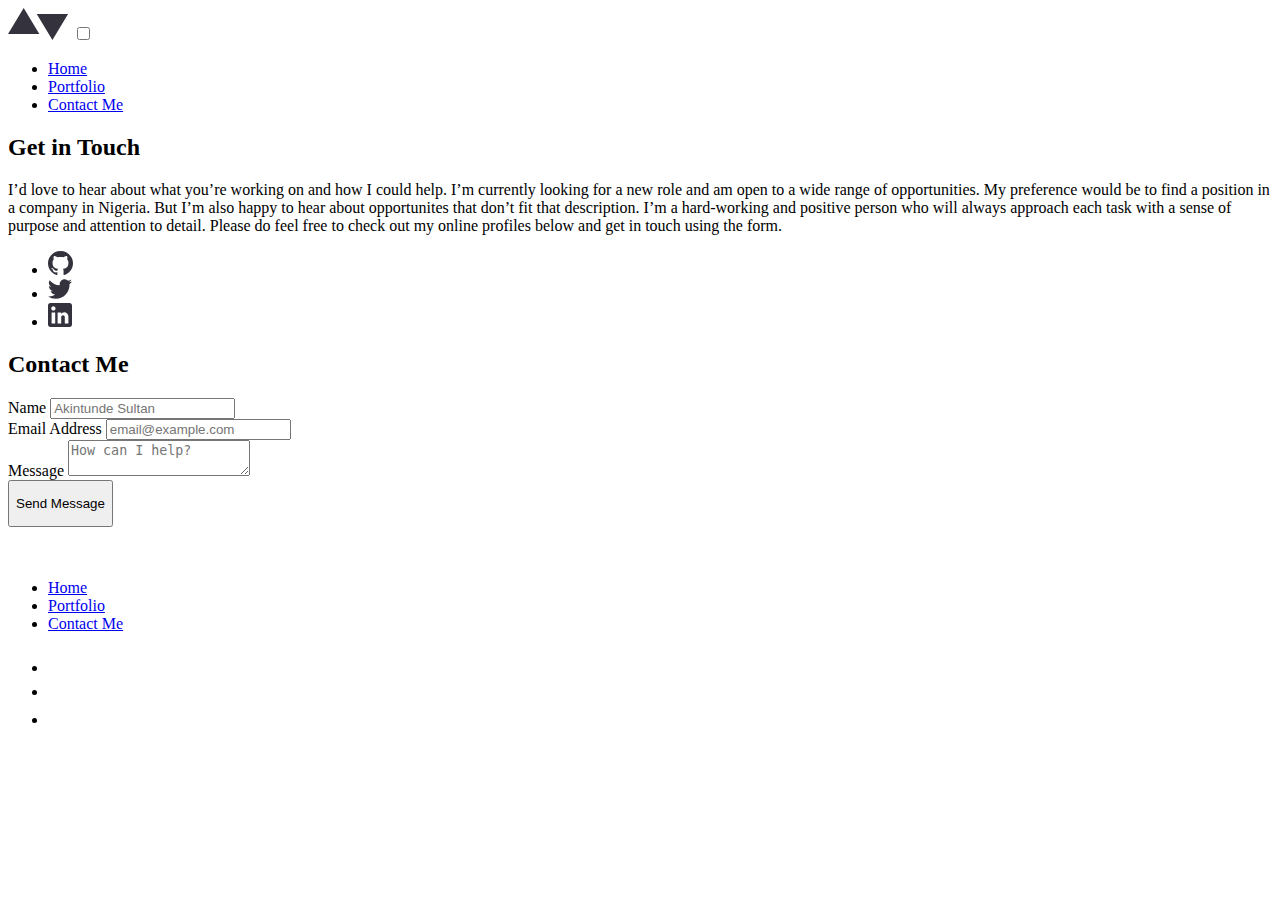
==== contact.html @ f00248d1 "Add files via upload" ====
<!DOCTYPE html>
<html lang="en">

<head>
  <meta charset="UTF-8">
  <meta name="viewport" content="width=device-width, initial-scale=1.0">
  <link rel="stylesheet" type="text/css" href="./style.css">
  <link rel="icon" type="image/png" sizes="32x32" href="./images/favicon-32x32.png">

  <title>Musab Habeeb | Contact Me</title>
</head>

<body class="page">

  <header class="header">
    <a href="./index.html"><svg class="logo logo_place_header" xmlns="http://www.w3.org/2000/svg" width="61"
        height="32">
        <path fill="#33323D" fill-rule="evenodd"
          d="M60.082 5.878L44.408 32 28.735 5.878h31.347zM15.673 0l15.674 26.122H0L15.673 0z" />
      </svg></a>
    <input class="header__menu-btn" type="checkbox" id="header__menu-btn" />
    <label class="header__menu-icon" for="header__menu-btn"><span class="navicon"></span></label>
    <ul class="menu">
      <li class="header__list"><a href="./index.html" class="header__link">Home</a></li>
      <li class="header__list"><a href="./portfolio.html" class="header__link">Portfolio</a></li>
      <li class="header__list"><a href="./contact.html" class="header__link header__link_focused">Contact Me</a></li>
    </ul>
  </header>

  <main class="main">


    <section class="contact-info">
      <h2 class="contact-info__title">Get in Touch</h2>
      <div class="contact-info__right-block">
        <p class="contact-info__paragraph">I’d love to hear about what you’re working on and how I could help. I’m
          currently
          looking for a new role and am open to a wide range of opportunities. My preference
          would be to find a position in a company in Nigeria. But I’m also happy to hear about
          opportunites that don’t fit that description. I’m a hard-working and positive person
          who will always approach each task with a sense of purpose and attention to detail.
          Please do feel free to check out my online profiles below and get in touch using the form.</p>
        <ul class="contact-info__logo-list">
          <li class="contact-info__logo-list-item"><a href="https://github.com/Musab1258" target="_blank"><svg xmlns="http://www.w3.org/2000/svg" width="25" height="24">
                <path fill="#33323D"
                  d="M12.5 0C5.594 0 0 5.51 0 12.305c0 5.437 3.581 10.048 8.547 11.674.625.116.854-.265.854-.592 0-.292-.01-1.066-.016-2.092-3.477.742-4.21-1.65-4.21-1.65-.569-1.42-1.39-1.8-1.39-1.8-1.133-.764.087-.748.087-.748 1.255.086 1.914 1.268 1.914 1.268 1.115 1.881 2.927 1.338 3.641 1.024.113-.797.434-1.338.792-1.646-2.776-.308-5.694-1.366-5.694-6.08 0-1.343.484-2.44 1.286-3.302-.14-.31-.562-1.562.11-3.256 0 0 1.047-.33 3.437 1.261 1-.273 2.063-.409 3.125-.415 1.063.006 2.125.142 3.125.415 2.375-1.591 3.422-1.261 3.422-1.261.672 1.694.25 2.945.125 3.256.797.861 1.281 1.959 1.281 3.302 0 4.727-2.921 5.767-5.703 6.07.438.369.844 1.123.844 2.276 0 1.647-.016 2.97-.016 3.37 0 .322.22.707.86.584 5-1.615 8.579-6.23 8.579-11.658C25 5.509 19.403 0 12.5 0z" />
              </svg></a></li>
          <li class="contact-info__logo-list-item"><a href="https://mobile.twitter.com/MusabHabeeb2" target="_blank"><svg xmlns="http://www.w3.org/2000/svg" width="24" height="20">
                <path fill="#33323D"
                  d="M24 2.557a9.83 9.83 0 01-2.828.775A4.932 4.932 0 0023.337.608a9.864 9.864 0 01-3.127 1.195A4.916 4.916 0 0016.616.248c-3.179 0-5.515 2.966-4.797 6.045A13.978 13.978 0 011.671 1.149a4.93 4.93 0 001.523 6.574 4.903 4.903 0 01-2.229-.616c-.054 2.281 1.581 4.415 3.949 4.89a4.935 4.935 0 01-2.224.084 4.928 4.928 0 004.6 3.419A9.9 9.9 0 010 17.54a13.94 13.94 0 007.548 2.212c9.142 0 14.307-7.721 13.995-14.646A10.025 10.025 0 0024 2.557z" />
              </svg></a></li>
          <li class="contact-info__logo-list-item"><a href="https://www.linkedin.com/in/musab-habeeb-8a90611b9" target="_blank"><svg xmlns="http://www.w3.org/2000/svg" width="24" height="24">
                <path fill="#33323D"
                  d="M21.6 0H2.4C1.08 0 0 1.08 0 2.4v19.2C0 22.92 1.08 24 2.4 24h19.2c1.32 0 2.4-1.08 2.4-2.4V2.4C24 1.08 22.92 0 21.6 0zM7.2 20.4H3.6V9.6h3.6v10.8zM5.4 7.56c-1.2 0-2.16-.96-2.16-2.16 0-1.2.96-2.16 2.16-2.16 1.2 0 2.16.96 2.16 2.16 0 1.2-.96 2.16-2.16 2.16zm15 12.84h-3.6v-6.36c0-.96-.84-1.8-1.8-1.8-.96 0-1.8.84-1.8 1.8v6.36H9.6V9.6h3.6v1.44c.6-.96 1.92-1.68 3-1.68 2.28 0 4.2 1.92 4.2 4.2v6.84z" />
              </svg></a></li>
        </ul>
      </div>
    </section>




    <section class="contact-form">

      <h2 class="contact-form__title">Contact Me</h2>

      <div class="contact-form__form-section">
        <div class="input">
          <label class="label">Name</label>
          <input class="text-input" type="text" placeholder="Akintunde Sultan">
        </div>

        <div class="input">
          <label class="label">Email Address</label>
          <input class="text-input" type="text" placeholder="email@example.com">
        </div>

        <div class="input">
          <label class="label">Message</label>
          <textarea class="textarea" type="text" placeholder="How can I help?"></textarea>
        </div>
        <button class="button-primary button-primary_place_contact-form">
          <p class="button-primary__text button-primary__text_place_contact-form">Send Message</p>
        </button>

      </div>

    </section>

  </main>

  <section class="footer">
    <div class="footer__nav-container">
      <div class="footer__nav-left">
        <a class="logo__link" href="./index.html"><svg class="logo logo_place_footer" xmlns="http://www.w3.org/2000/svg"
            width="61" height="32">
            <path fill="#FFFFFF" fill-rule="evenodd"
              d="M60.082 5.878L44.408 32 28.735 5.878h31.347zM15.673 0l15.674 26.122H0L15.673 0z" />
          </svg></a>
        <ul class="footer__nav-list">
          <li class="footer__link"><a class="footer__link-inside" href="./index.html">Home</a></li>
          <li class="footer__link"><a class="footer__link-inside" href="./portfolio.html">Portfolio</a></li>
          <li class="footer__link"><a class="footer__link-inside" href="./contact.html">Contact Me</a></li>
        </ul>
      </div>

      <ul class="footer__logo-list">
        <li class="footer__logo-list-item"><a href="https://github.com/Musab1258" target="_blank"><svg xmlns="http://www.w3.org/2000/svg" width="25" height="24">
              <path fill="#FFFFFF"
                d="M12.5 0C5.594 0 0 5.51 0 12.305c0 5.437 3.581 10.048 8.547 11.674.625.116.854-.265.854-.592 0-.292-.01-1.066-.016-2.092-3.477.742-4.21-1.65-4.21-1.65-.569-1.42-1.39-1.8-1.39-1.8-1.133-.764.087-.748.087-.748 1.255.086 1.914 1.268 1.914 1.268 1.115 1.881 2.927 1.338 3.641 1.024.113-.797.434-1.338.792-1.646-2.776-.308-5.694-1.366-5.694-6.08 0-1.343.484-2.44 1.286-3.302-.14-.31-.562-1.562.11-3.256 0 0 1.047-.33 3.437 1.261 1-.273 2.063-.409 3.125-.415 1.063.006 2.125.142 3.125.415 2.375-1.591 3.422-1.261 3.422-1.261.672 1.694.25 2.945.125 3.256.797.861 1.281 1.959 1.281 3.302 0 4.727-2.921 5.767-5.703 6.07.438.369.844 1.123.844 2.276 0 1.647-.016 2.97-.016 3.37 0 .322.22.707.86.584 5-1.615 8.579-6.23 8.579-11.658C25 5.509 19.403 0 12.5 0z" />
            </svg></a></li>
        <li class="footer__logo-list-item"><a href="https://mobile.twitter.com/MusabHabeeb2" target="_blank"><svg xmlns="http://www.w3.org/2000/svg" width="24" height="20">
              <path fill="#FFFFFF"
                d="M24 2.557a9.83 9.83 0 01-2.828.775A4.932 4.932 0 0023.337.608a9.864 9.864 0 01-3.127 1.195A4.916 4.916 0 0016.616.248c-3.179 0-5.515 2.966-4.797 6.045A13.978 13.978 0 011.671 1.149a4.93 4.93 0 001.523 6.574 4.903 4.903 0 01-2.229-.616c-.054 2.281 1.581 4.415 3.949 4.89a4.935 4.935 0 01-2.224.084 4.928 4.928 0 004.6 3.419A9.9 9.9 0 010 17.54a13.94 13.94 0 007.548 2.212c9.142 0 14.307-7.721 13.995-14.646A10.025 10.025 0 0024 2.557z" />
            </svg></a></li>
        <li class="footer__logo-list-item"><a href="https://www.linkedin.com/in/musab-habeeb-8a90611b9" target="_blank"><svg xmlns="http://www.w3.org/2000/svg" width="24" height="24">
              <path fill="#FFFFFF"
                d="M21.6 0H2.4C1.08 0 0 1.08 0 2.4v19.2C0 22.92 1.08 24 2.4 24h19.2c1.32 0 2.4-1.08 2.4-2.4V2.4C24 1.08 22.92 0 21.6 0zM7.2 20.4H3.6V9.6h3.6v10.8zM5.4 7.56c-1.2 0-2.16-.96-2.16-2.16 0-1.2.96-2.16 2.16-2.16 1.2 0 2.16.96 2.16 2.16 0 1.2-.96 2.16-2.16 2.16zm15 12.84h-3.6v-6.36c0-.96-.84-1.8-1.8-1.8-.96 0-1.8.84-1.8 1.8v6.36H9.6V9.6h3.6v1.44c.6-.96 1.92-1.68 3-1.68 2.28 0 4.2 1.92 4.2 4.2v6.84z" />
            </svg></a></li>
      </ul>
    </div>
  </section>

</body>

</html>
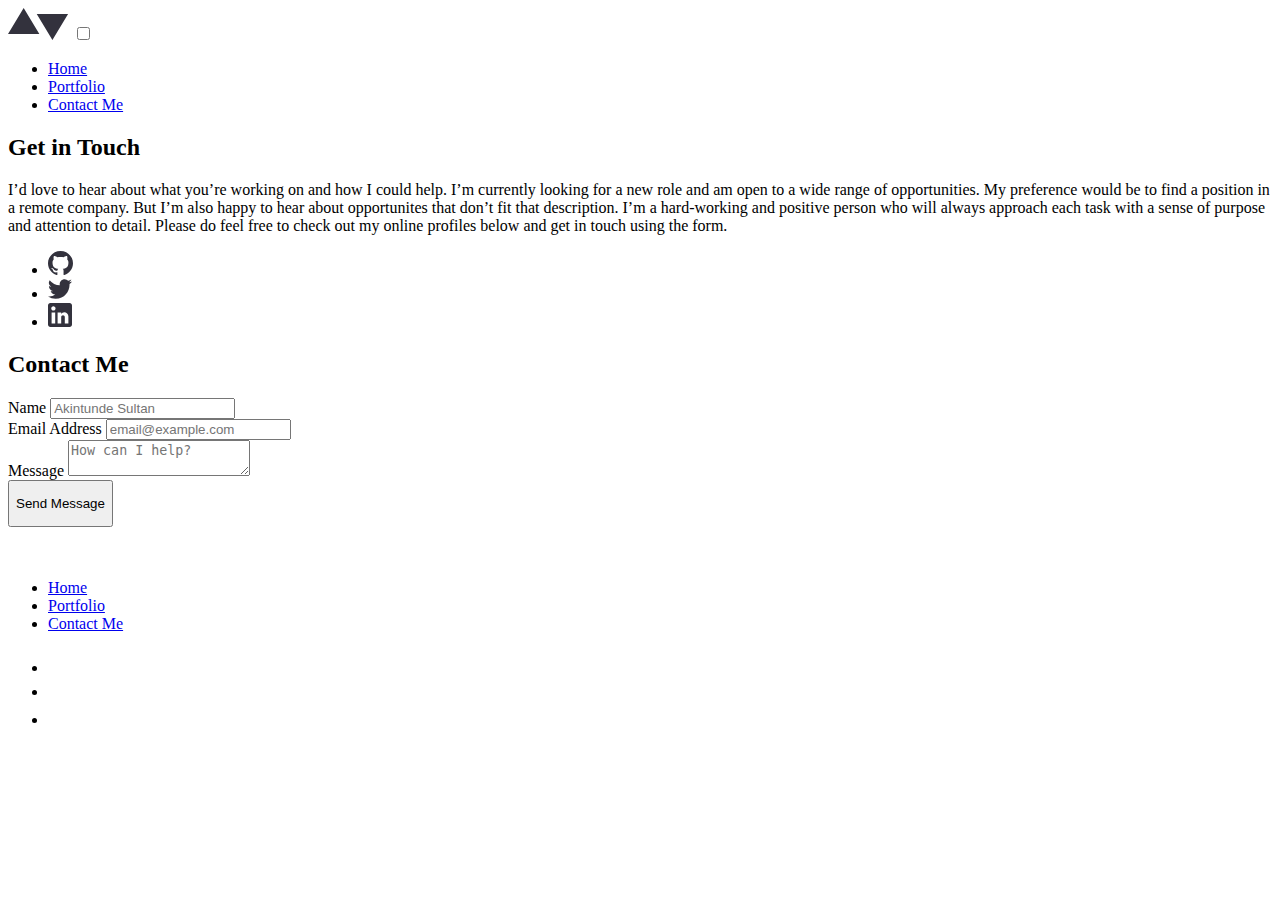
==== commit 719f90a7: "portfolio" ====
--- a/contact.html
+++ b/contact.html
@@ -36,7 +36,7 @@
         <p class="contact-info__paragraph">I’d love to hear about what you’re working on and how I could help. I’m
           currently
           looking for a new role and am open to a wide range of opportunities. My preference
-          would be to find a position in a company in Nigeria. But I’m also happy to hear about
+          would be to find a position in a remote company. But I’m also happy to hear about
           opportunites that don’t fit that description. I’m a hard-working and positive person
           who will always approach each task with a sense of purpose and attention to detail.
           Please do feel free to check out my online profiles below and get in touch using the form.</p>
